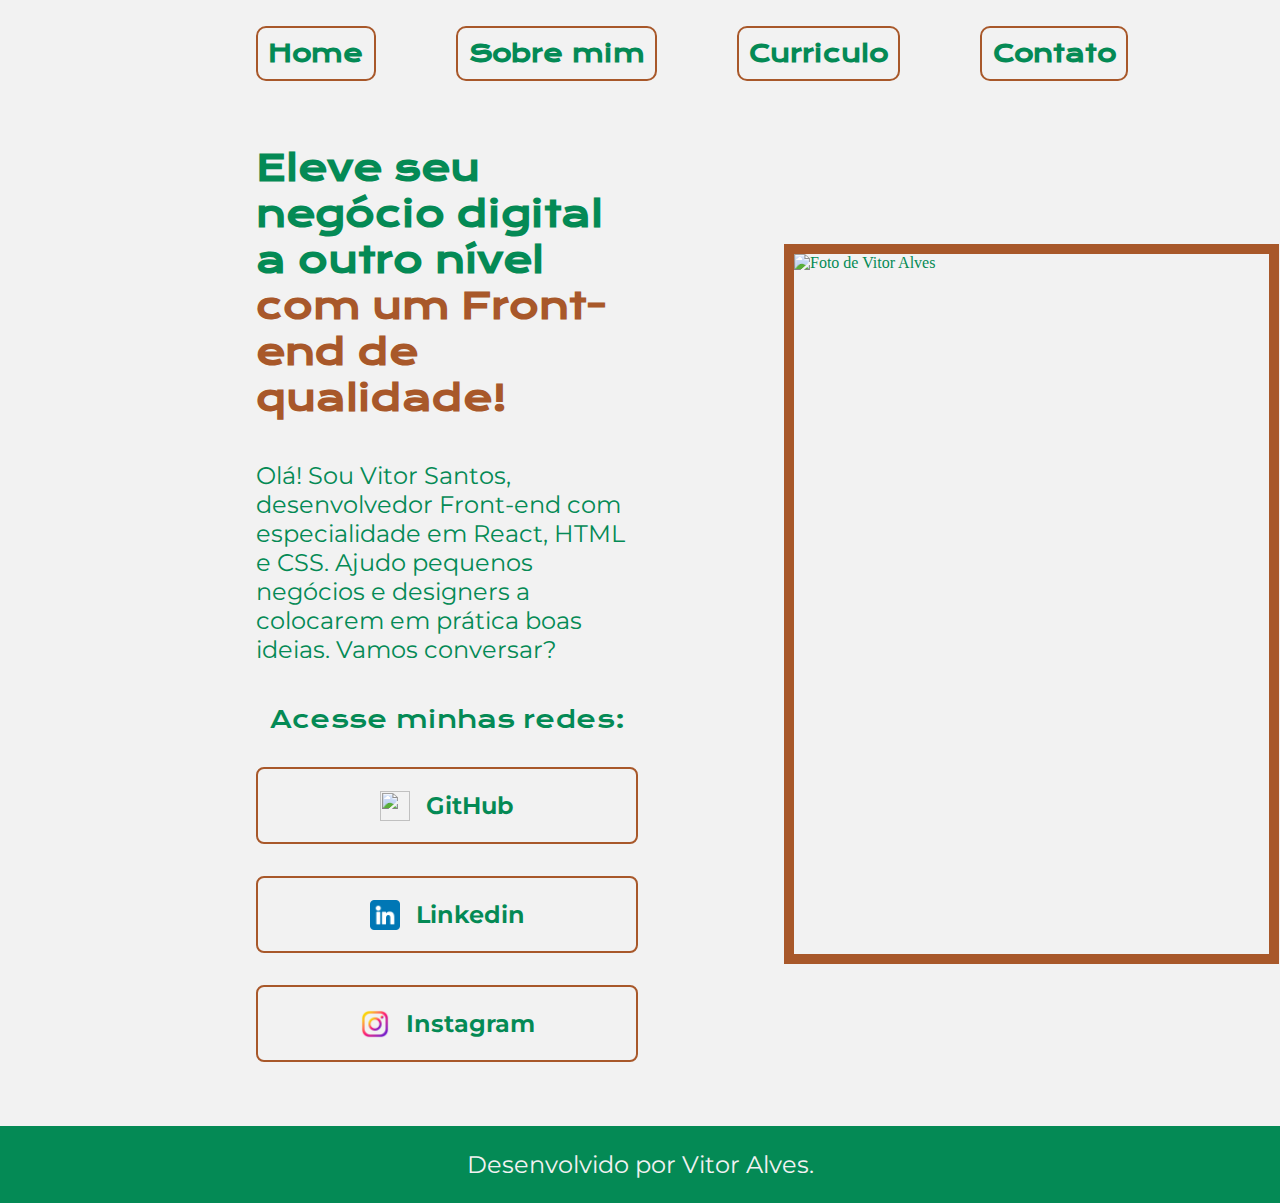
==== index.html @ 14bbccac "Update index.html" ====
<!DOCTYPE html>

<html lang="pt-br">

    <head>
        <meta charset="UTF-8">
        <meta name="viewport" content="width=device-width, initial-scale=1.0">
        <title>Portfolio</title>
        <link rel="stylesheet" href="style.css">
    </head>

    <!---->

    <body>
        
        <header class="cabecalho"> 
            <nav class="cabecalho__menu">
                <a class="cabecalho__menu__link"  href="index.html">Home</a>
                <a class="cabecalho__menu__link"  href="about.html">Sobre mim</a>
                <a class="cabecalho__menu__link"  href="Curriculum.html">Curriculo</a>
                <a class="cabecalho__menu__link"  href="Contacts.html">Contato</a>
            </nav>
        </header>

        <!---->

        <main class="apresentacao"> 
            <section class="apresentacao__conteudo">

                <h1 class="apresentacao__conteudo__titulo"> Eleve seu negócio digital a outro nível <strong class="titulo-destaque">com um Front-end de qualidade!</strong></h1>
                    

                <p class="apresentacao__conteudo__texto"> Olá! Sou Vitor Santos, desenvolvedor Front-end com especialidade em React, HTML e CSS. Ajudo pequenos negócios e designers a colocarem em prática boas ideias. Vamos conversar?</p>

                <div class="apresentacao__links">
                    <h2 class="apresentacao__links__subtitulo"> 
                        Acesse minhas redes:
                    </h2>

                    <a class= "apresentacao__links__navegacao" href="https://github.com">
                        <img src="GitHub.png" width="30" height="30">
                        GitHub</a>
                    <a class="apresentacao__links__navegacao" href="https://linkedin.com/in/vitor-alves-dos-reis-b58196164/">
                        <img src="linkedin.png" width="30" height="30">
                        Linkedin</a>
                    <a class="apresentacao__links__navegacao" href="https://instagram.com/vitor_allves02">
                        <img src="instagram.png" width="30" height="30">
                        Instagram</a>
                    
                    
                </div>

            </section>
            <a class="apresentacao__imagem">
            <img src="vitor.png"  alt="Foto de Vitor Alves" width="475" height="700" >
            </a>

        </main>

        <!---->

        <footer class="rodape"> 
            <p>
                Desenvolvido por Vitor Alves.
            </p>
        </footer>

    </body>

</html>
---- style.css ----
@import url('https://fonts.googleapis.com/css2?family=Krona+One&family=Montserrat:wght@400;600&display=swap');

:root
{
    --cor-primaria: #F2F2F2;
    --cor-secundaria: #048A55;
    --cor-terciaria: #A8582A;
    --cor-hover: #FFFFFF;

    --fonte-primaria: 'Krona One', sans-serif;
    --fonte-secundaria: 'Montserrat', sans-serif;
}

*
{
    margin:0;
    padding: 0;
}

body 
{
    /* height: 100vh; */
    box-sizing:border-box;
    background-color: var(--cor-primaria);
    color: var(--cor-secundaria); 
}

.cabecalho
{
    padding: 2% 0% 0% 20%;
}

.cabecalho__menu
{
    display: flex;
    gap: 80px;
}

.cabecalho__menu__link
{
    font-family: var(--fonte-primaria);
    font-size: 24px;
    font-weight: 600;
    color: var(--cor-secundaria);
    text-align: center;
    border: 2px solid var(--cor-terciaria);
    border-radius: 10px;
    padding: 1%;
    text-decoration: none;
}

.cabecalho__menu__link:hover
{
    background-color: var(--cor-primaria);
  
}

.apresentacao
{
    /* margin:5% 15%; */
    padding: 5% 20%;
    width: 50%;
    display: flex;
    align-items: center;
    justify-content: space-between;
    gap: 82px;
}


.apresentacao__conteudo
{
    width: 615px;
    display: flex;
    flex-direction: column;
    gap: 40px;
    
}

.apresentacao__conteudo__titulo
{
    font-size: 2.25rem;
    font-family: var(--fonte-primaria);
}

.titulo-destaque
{
    color: var(--cor-terciaria);
}

.apresentacao__conteudo__texto
{
    font-size: 1.5rem;
    font-family: var(--fonte-secundaria);
}

.apresentacao__links
{
    display: flex;
    flex-direction: column;
    justify-content: space-between;
    align-items: center;
    gap: 32px;
}

.apresentacao__links__subtitulo
{
    font-family: var(--fonte-primaria);
    font-weight: 400;
    font-size: 1.5rem;
}
.apresentacao__links__navegacao
{
    /* background-color: #A8582A; */
    display: flex;
    justify-content:center;
    gap: 16px;
    border: 2px solid var(--cor-terciaria);
    width: 378px;
    text-align: center;
    border-radius: 8px;
    font-size: 1.5rem;
    font-weight: 660;
    padding: 21.5px 0;
    text-decoration: none;
    color:  var(--cor-secundaria);
    font-family: var(--fonte-secundaria);
    
}

.apresentacao__links__link:hover
{
    background-color: var(--cor-primaria);
  
}

.apresentacao__imagem
{
    margin: 10%;
    display: flex;
    border: 10px solid var(--cor-terciaria);
}



.rodape
{
    padding: 24px;
    text-align: center;
    color:var(--cor-primaria);
    background-color: var(--cor-secundaria);
    font-family: var(--fonte-secundaria);
    font-size: 1.5rem;
    font-weight: 400;
   
}


.apresentacao__conteudo__texto a
{
    text-decoration: none;
    color: var(--cor-terciaria);
}






@media (max-width: 1200px)
{
    
    .cabecalho
    {
        padding: 10%;
           
    }

    .cabecalho__menu
    {
        justify-content: center;
    }
    .apresentacao  
    {
        flex-direction: column-reverse;
        padding: 5%;
        width: auto;
       
    }   
    /* .apresentacao__conteudo
    {
        width: auto;
    }
 */

}
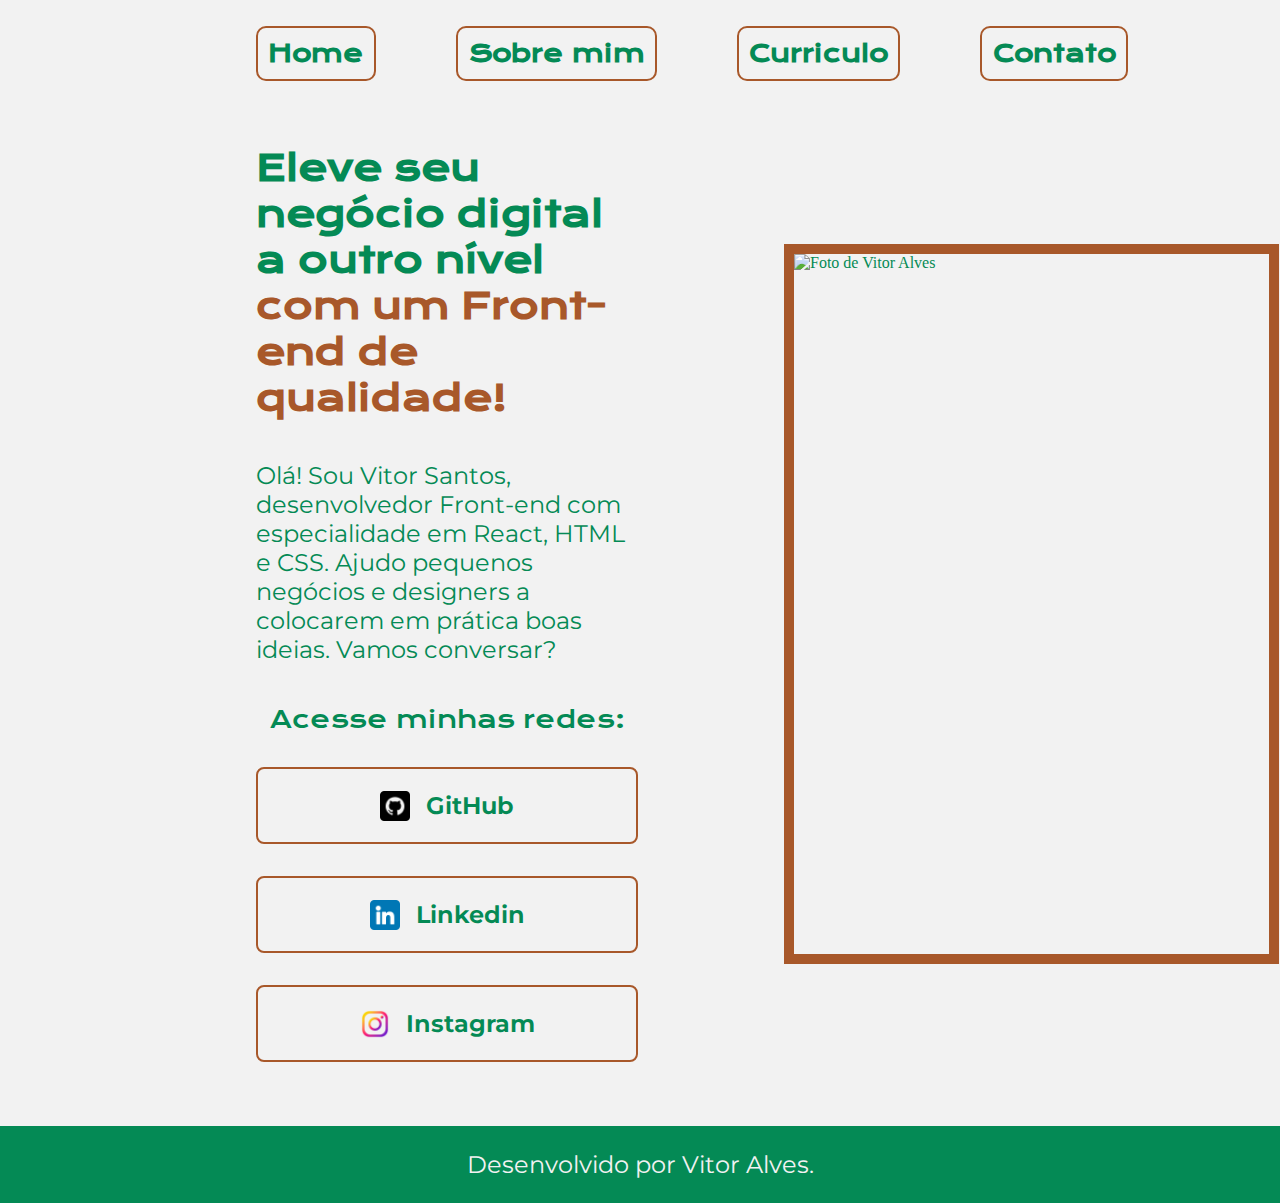
==== commit cb28c48e: "Update index.html" ====
--- a/index.html
+++ b/index.html
@@ -38,7 +38,7 @@
                     </h2>
 
                     <a class= "apresentacao__links__navegacao" href="https://github.com">
-                        <img src="GitHub.png" width="30" height="30">
+                        <img src="github.png" width="30" height="30">
                         GitHub</a>
                     <a class="apresentacao__links__navegacao" href="https://linkedin.com/in/vitor-alves-dos-reis-b58196164/">
                         <img src="linkedin.png" width="30" height="30">
@@ -52,7 +52,7 @@
 
             </section>
             <a class="apresentacao__imagem">
-            <img src="vitor.png"  alt="Foto de Vitor Alves" width="475" height="700" >
+            <img src="Vitor.png"  alt="Foto de Vitor Alves" width="475" height="700" >
             </a>
 
         </main>
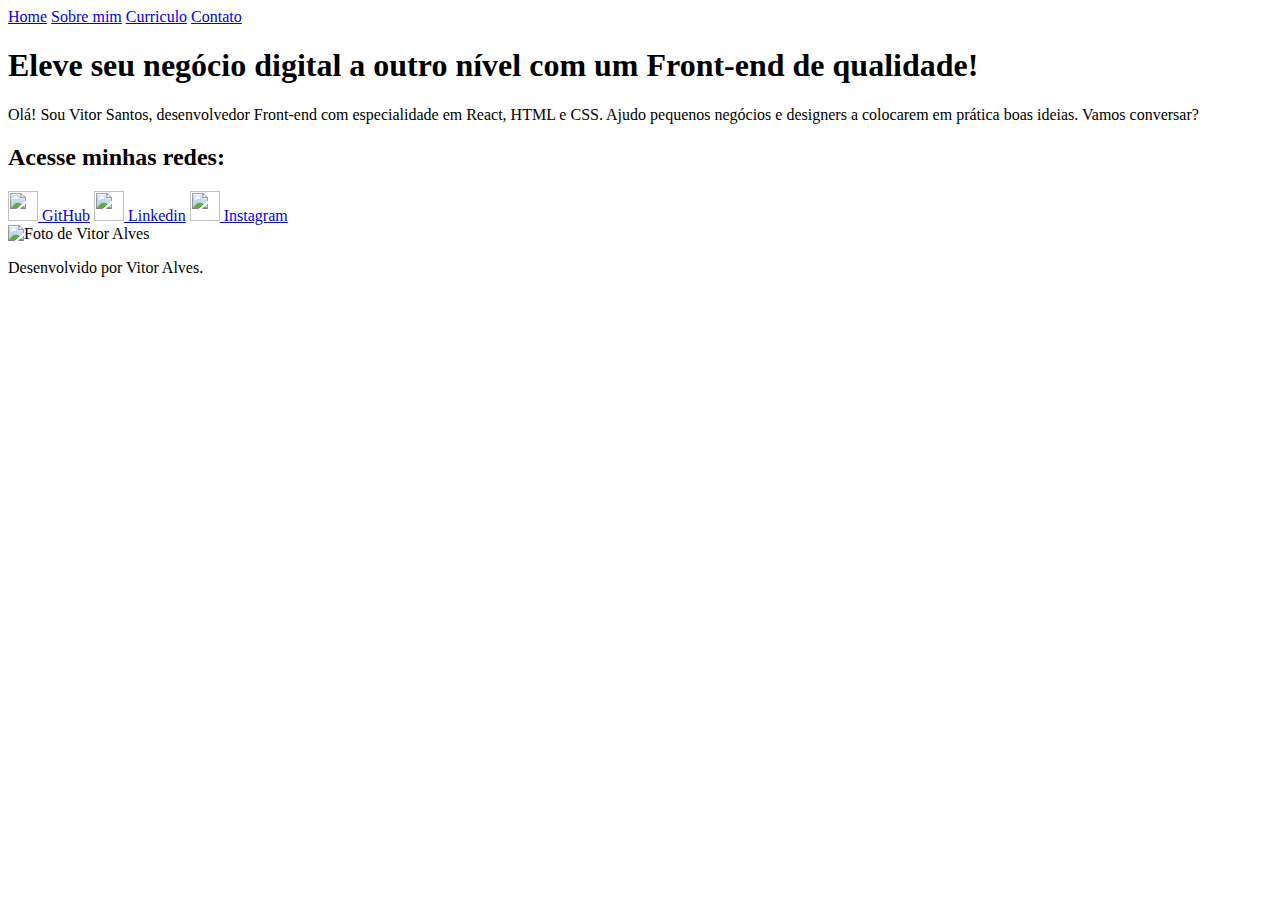
==== commit f7df320f: "Update index.html" ====
--- a/index.html
+++ b/index.html
@@ -6,7 +6,7 @@
         <meta charset="UTF-8">
         <meta name="viewport" content="width=device-width, initial-scale=1.0">
         <title>Portfolio</title>
-        <link rel="stylesheet" href="style.css">
+        <link rel="stylesheet" href="./styles/style.css">
     </head>
 
     <!---->
@@ -38,13 +38,13 @@
                     </h2>
 
                     <a class= "apresentacao__links__navegacao" href="https://github.com">
-                        <img src="github.png" width="30" height="30">
+                        <img src="./assets/GitHub.png" width="30" height="30">
                         GitHub</a>
                     <a class="apresentacao__links__navegacao" href="https://linkedin.com/in/vitor-alves-dos-reis-b58196164/">
-                        <img src="linkedin.png" width="30" height="30">
+                        <img src="./assets/linkedin.png" width="30" height="30">
                         Linkedin</a>
                     <a class="apresentacao__links__navegacao" href="https://instagram.com/vitor_allves02">
-                        <img src="instagram.png" width="30" height="30">
+                        <img src="./assets/instagram.png" width="30" height="30">
                         Instagram</a>
                     
                     
@@ -52,7 +52,7 @@
 
             </section>
             <a class="apresentacao__imagem">
-            <img src="Vitor.png"  alt="Foto de Vitor Alves" width="475" height="700" >
+            <img src="./assets/vitor.png"  alt="Foto de Vitor Alves" width="450" height="675" >
             </a>
 
         </main>
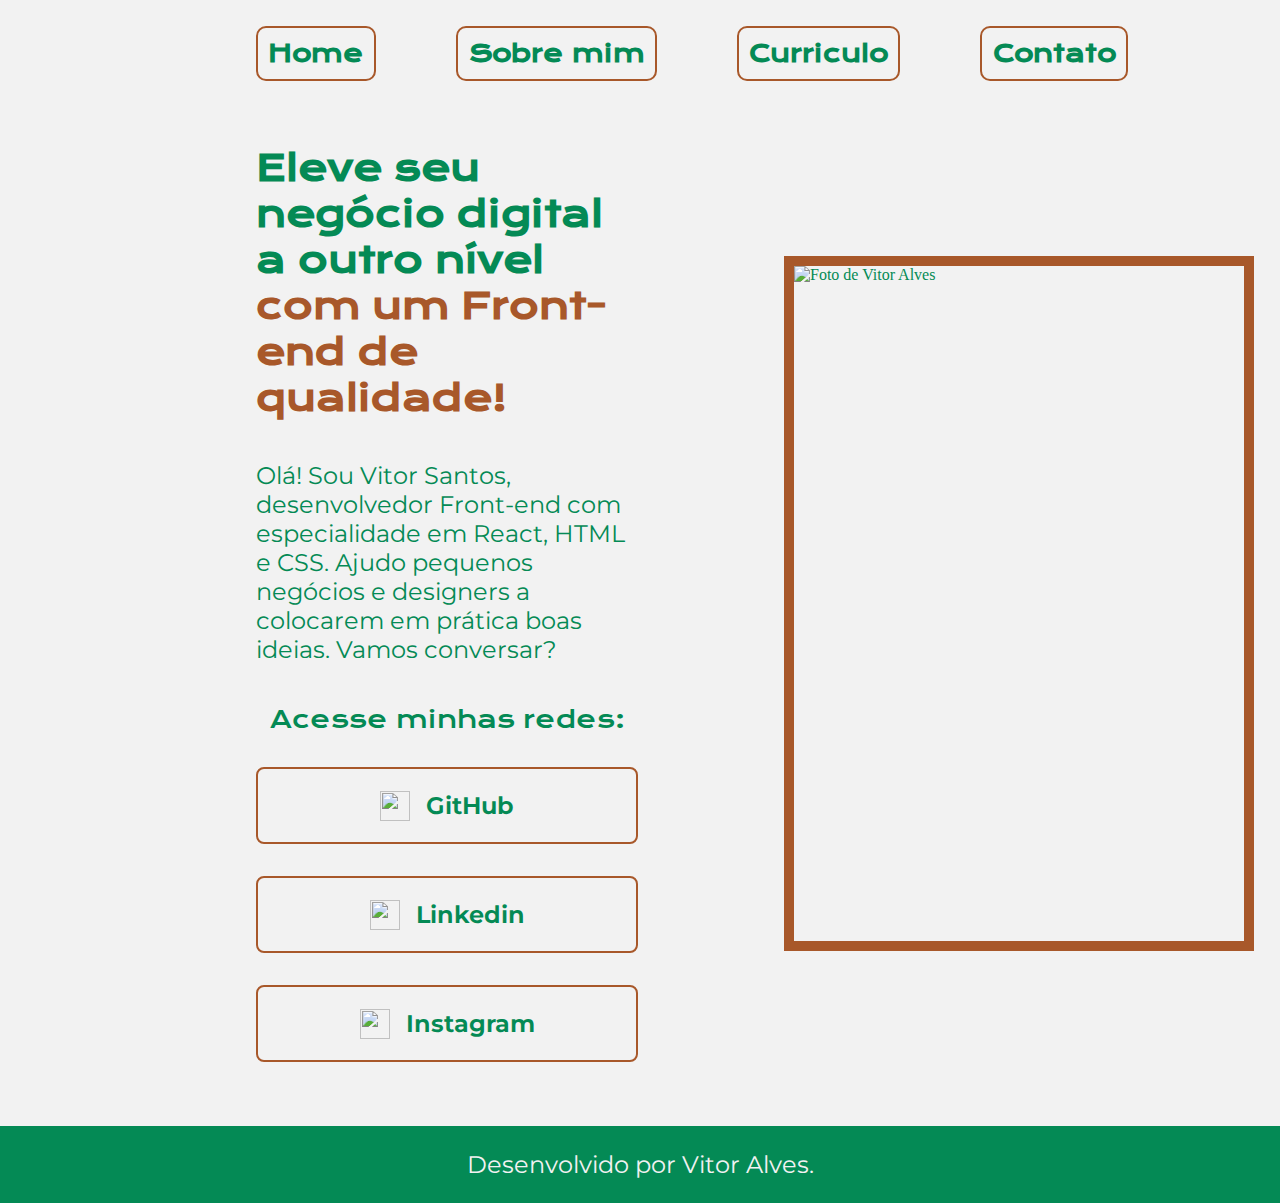
==== commit 4bb247da: "Update index.html" ====
--- a/index.html
+++ b/index.html
@@ -6,7 +6,7 @@
         <meta charset="UTF-8">
         <meta name="viewport" content="width=device-width, initial-scale=1.0">
         <title>Portfolio</title>
-        <link rel="stylesheet" href="./styles/style.css">
+        <link rel="stylesheet" href="style.css">
     </head>
 
     <!---->
--- a/style.css
+++ b/style.css
@@ -0,0 +1,224 @@
+@import url('https://fonts.googleapis.com/css2?family=Krona+One&family=Montserrat:wght@400;600&display=swap');
+
+:root
+{
+    --cor-primaria: #F2F2F2;
+    --cor-secundaria: #048A55;
+    --cor-terciaria: #A8582A;
+    --cor-hover: #FFFFFF;
+
+    --fonte-primaria: 'Krona One', sans-serif;
+    --fonte-secundaria: 'Montserrat', sans-serif;
+}
+
+*
+{
+    margin:0;
+    padding: 0;
+}
+
+body 
+{
+    /* height: 100vh; */
+    box-sizing:border-box;
+    background-color: var(--cor-primaria);
+    color: var(--cor-secundaria); 
+}
+
+.cabecalho
+{
+    padding: 2% 0% 0% 20%;
+}
+
+.cabecalho__menu
+{
+    display: flex;
+    gap: 80px;
+   flex-wrap: wrap;
+}
+
+.cabecalho__menu__link
+{
+    font-family: var(--fonte-primaria);
+    font-size: 1.5rem;
+    font-weight: 600;
+    color: var(--cor-secundaria);
+   
+    text-align: center;
+    border: 2px solid var(--cor-terciaria);
+    border-radius: 10px;
+    padding: 1%;
+    text-decoration: none;
+}
+
+.cabecalho__menu__link:hover
+{
+    background-color: var(--cor-primaria);
+  
+}
+
+.apresentacao
+{
+    /* margin:5% 15%; */
+    padding: 5% 20%;
+    width: 50%;
+    display: flex;
+    align-items: center;
+    justify-content: space-between;
+    gap: 82px;
+}
+
+
+.apresentacao__conteudo
+{
+    width: 600;
+    display: flex;
+    flex-direction: column;
+    gap: 40px;
+    
+}
+
+.apresentacao__conteudo__titulo
+{
+    font-size: 2.25rem;
+    font-family: var(--fonte-primaria);
+}
+
+.titulo-destaque
+{
+    color: var(--cor-terciaria);
+}
+
+.apresentacao__conteudo__texto
+{
+    font-size: 1.5rem;
+    font-family: var(--fonte-secundaria);
+}
+
+.apresentacao__links
+{
+    display: flex;
+    flex-direction: column;
+    justify-content: space-between;
+    align-items: center;
+    gap: 32px;
+}
+
+.apresentacao__links__subtitulo
+{
+    font-family: var(--fonte-primaria);
+    font-weight: 400;
+    font-size: 1.5rem;
+}
+.apresentacao__links__navegacao
+{
+    /* background-color: #A8582A; */
+    display: flex;
+    justify-content:center;
+    gap: 16px;
+    border: 2px solid var(--cor-terciaria);
+    width: 378px;
+    text-align: center;
+    border-radius: 8px;
+    font-size: 1.5rem;
+    font-weight: 660;
+    padding: 21.5px 0;
+    text-decoration: none;
+    color:  var(--cor-secundaria);
+    font-family: var(--fonte-secundaria);
+    
+}
+
+.apresentacao__links__link:hover
+{
+    background-color: var(--cor-primaria);
+  
+}
+
+.apresentacao__imagem
+{
+    margin: 10%;
+ 
+     display: flex;
+    border: 10px solid var(--cor-terciaria);
+} 
+
+
+
+.rodape
+{
+    padding: 24px;
+    text-align: center;
+    color:var(--cor-primaria);
+    background-color: var(--cor-secundaria);
+    font-family: var(--fonte-secundaria);
+    font-size: 1.5rem;
+    font-weight: 400;
+   
+}
+
+
+.apresentacao__conteudo__texto a
+{
+    text-decoration: none;
+    color: var(--cor-terciaria);
+}
+
+
+
+
+
+
+@media (max-width: 1200px)
+{
+    .body
+    {
+        margin: 10%;
+        align-items: center;
+    }
+    .cabecalho
+    {
+        padding: 10%;
+        
+    }
+
+    .cabecalho__menu
+    {
+        justify-content: center;
+    }
+    .apresentacao  
+    {
+        flex-direction: column-reverse;
+        padding: 5%;
+        width: auto;
+       
+    }  
+        .apresentacao__conteudo__titulo
+    {
+        padding: 5%;
+        font-size: 2.25rem;
+        font-family: var(--fonte-primaria);
+    }
+
+    .apresentacao__conteudo__texto
+    {
+        padding: 5%;
+        font-size: 1.5rem;
+        font-family: var(--fonte-secundaria);
+    }
+        
+    .cabecalho__menu__link
+    {
+        display: flex;
+        flex-direction: column;
+        justify-content: space-between;
+        align-items: center;
+        gap: 32px;
+    }
+    /* .apresentacao__conteudo
+    {
+        width: auto;
+    }
+ */
+
+}
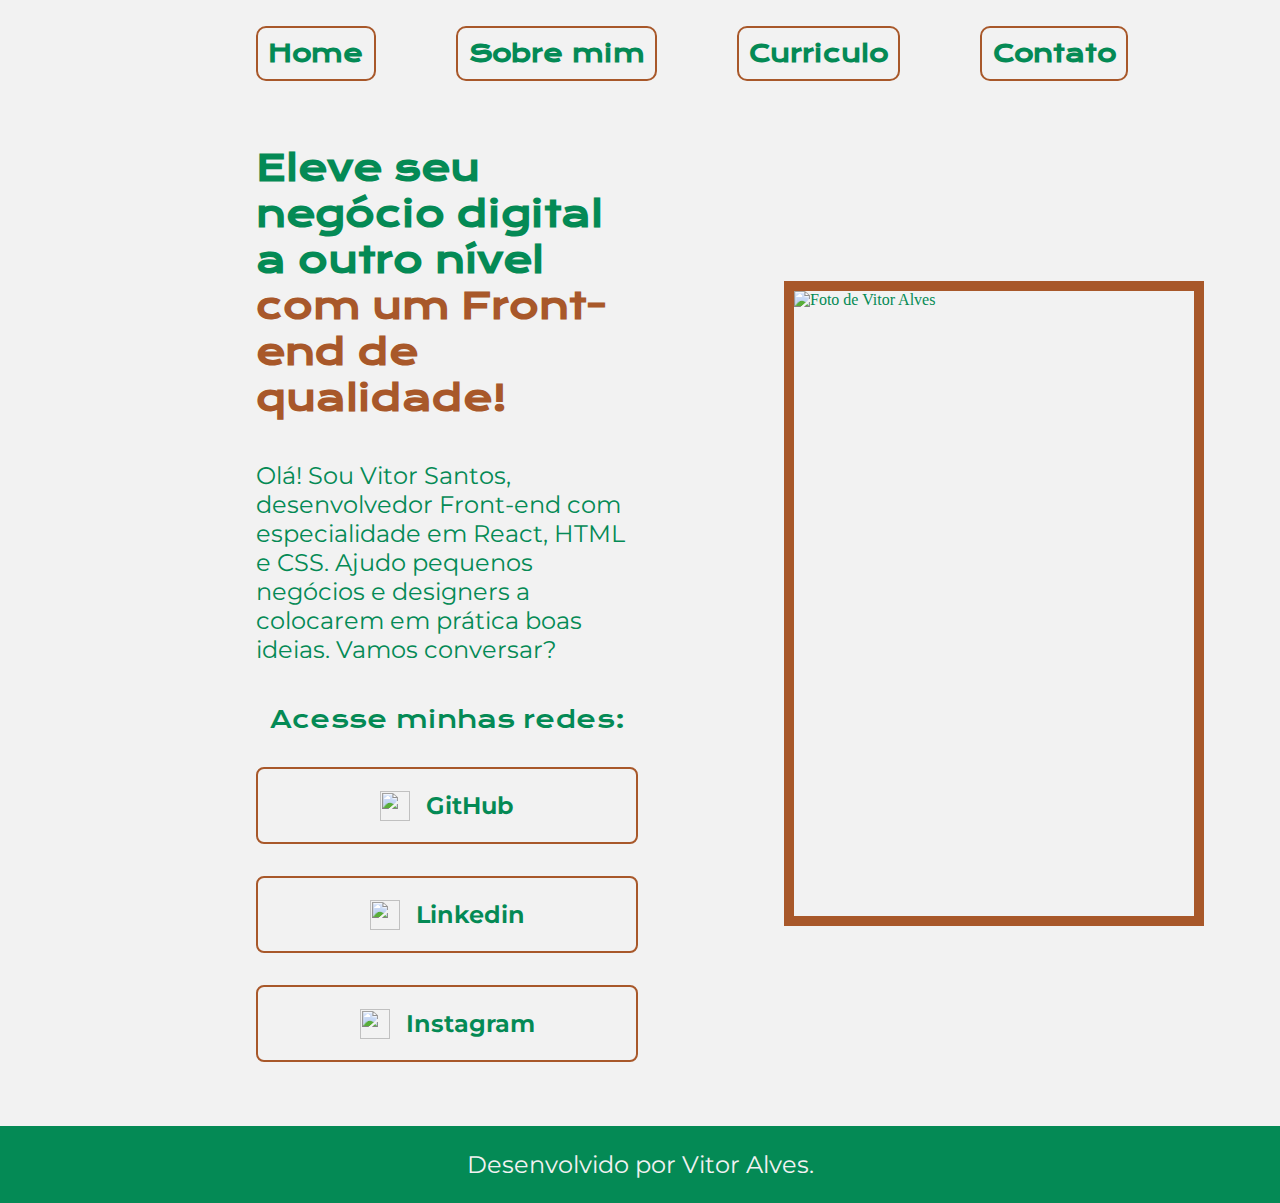
==== commit 1d7bceec: "Update index.html" ====
--- a/index.html
+++ b/index.html
@@ -52,7 +52,7 @@
 
             </section>
             <a class="apresentacao__imagem">
-            <img src="./assets/vitor.png"  alt="Foto de Vitor Alves" width="450" height="675" >
+            <img src="Vitor.png"  alt="Foto de Vitor Alves" width="400" height="625" >
             </a>
 
         </main>
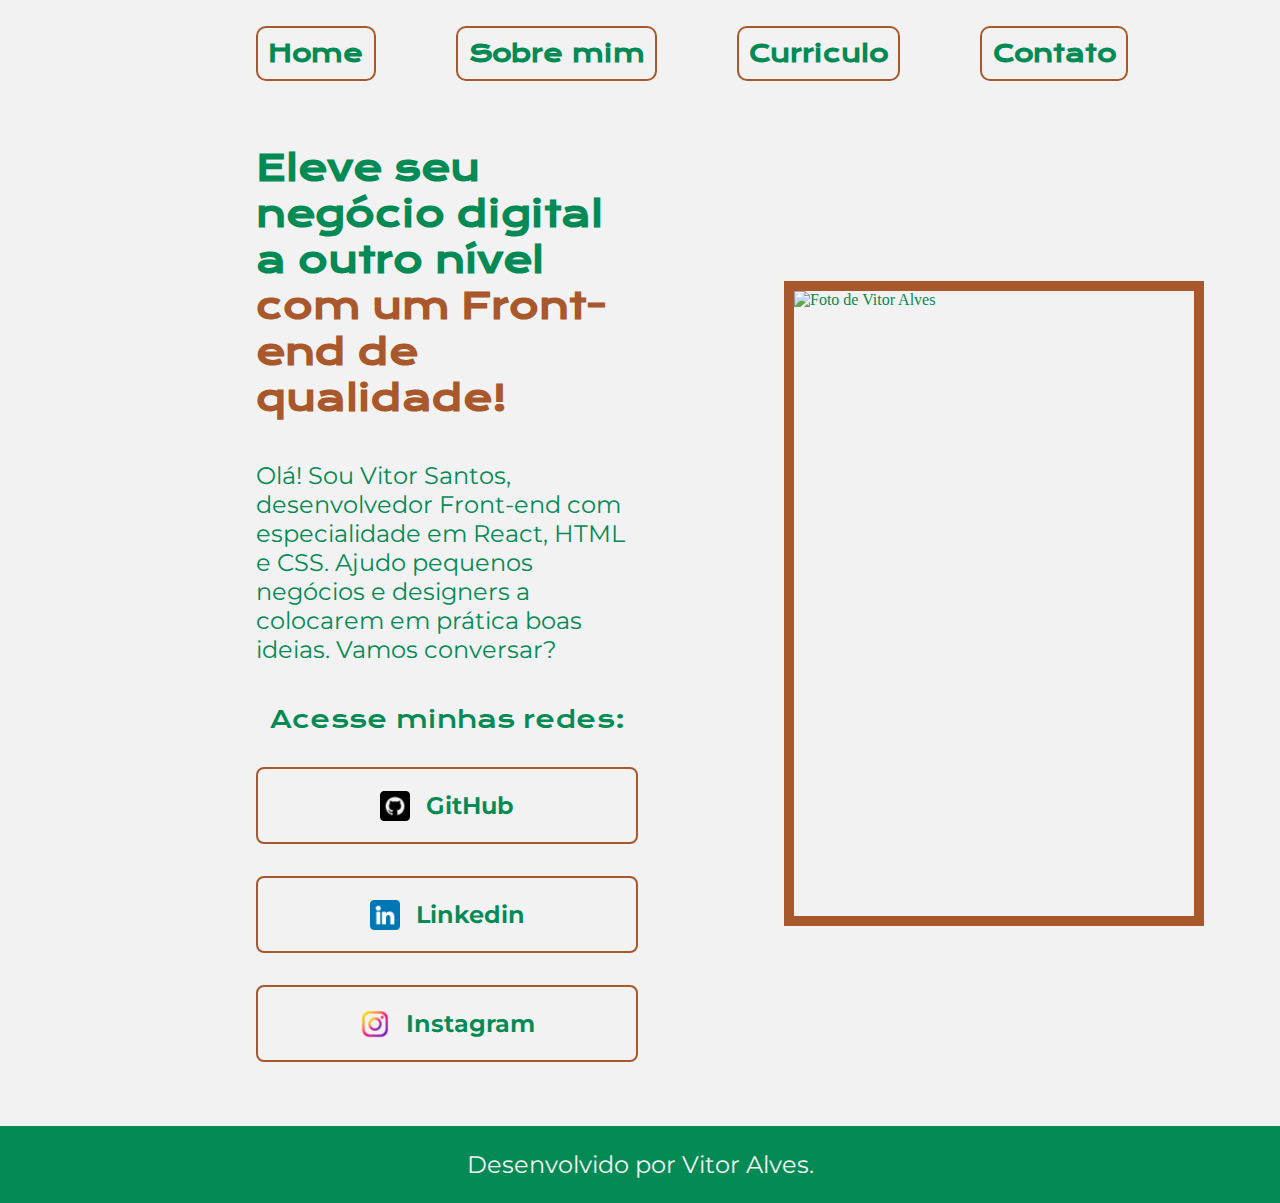
==== commit 15138881: "Update index.html" ====
--- a/index.html
+++ b/index.html
@@ -38,13 +38,13 @@
                     </h2>
 
                     <a class= "apresentacao__links__navegacao" href="https://github.com">
-                        <img src="./assets/GitHub.png" width="30" height="30">
+                        <img src="github.png" width="30" height="30">
                         GitHub</a>
                     <a class="apresentacao__links__navegacao" href="https://linkedin.com/in/vitor-alves-dos-reis-b58196164/">
-                        <img src="./assets/linkedin.png" width="30" height="30">
+                        <img src="linkedin.png" width="30" height="30">
                         Linkedin</a>
                     <a class="apresentacao__links__navegacao" href="https://instagram.com/vitor_allves02">
-                        <img src="./assets/instagram.png" width="30" height="30">
+                        <img src="instagram.png" width="30" height="30">
                         Instagram</a>
                     
                     
